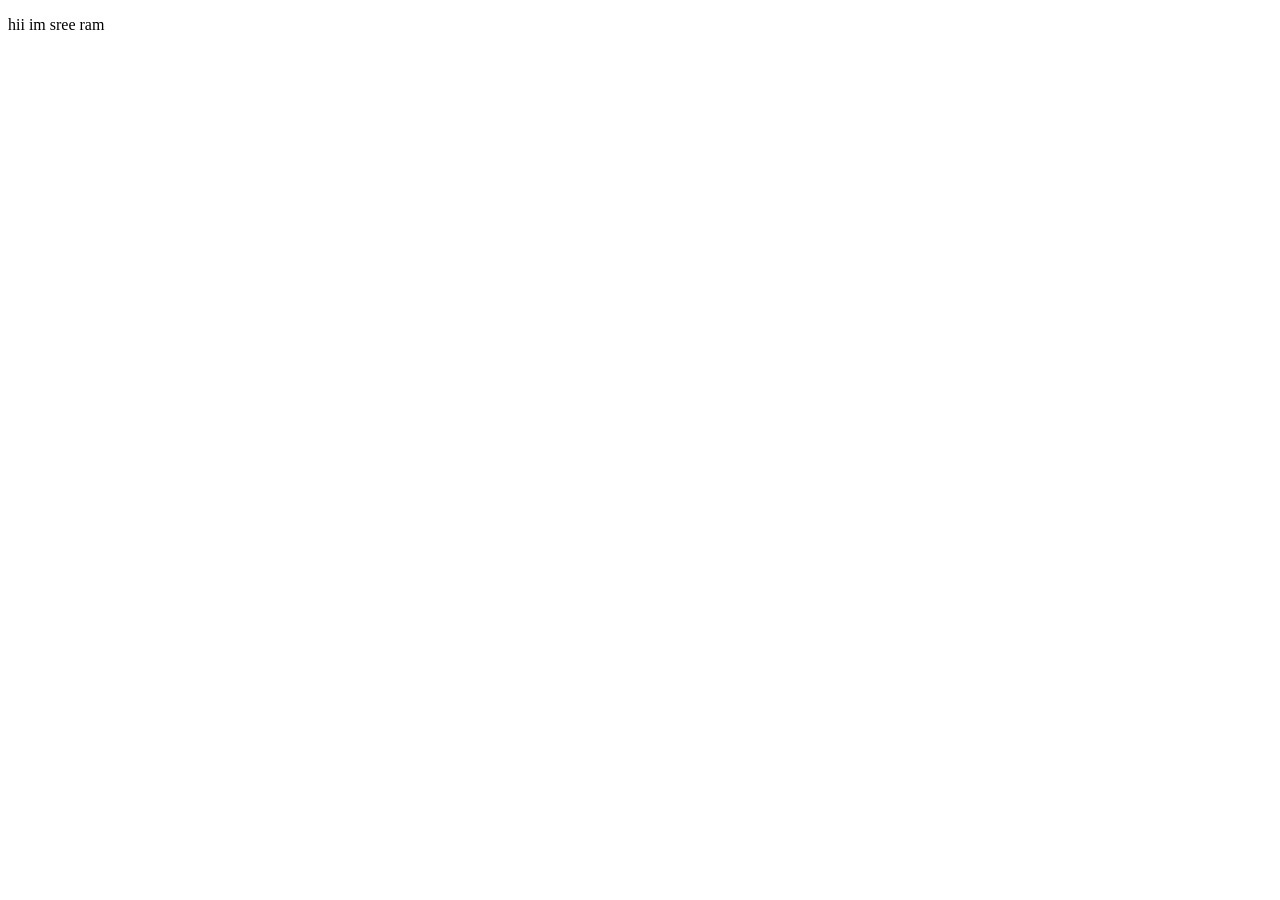
==== Untitled-1.html @ 292248ed "first commit" ====
<!DOCTYPE html>
<html lang="en">

<head>
    <meta charset="UTF-8">
    <meta name="viewport" content="width=device-width, initial-scale=1.0">
    <title>Simple Intro</title>
</head>

<body>
    <p>hii im sree ram</p>
</body>

</html>
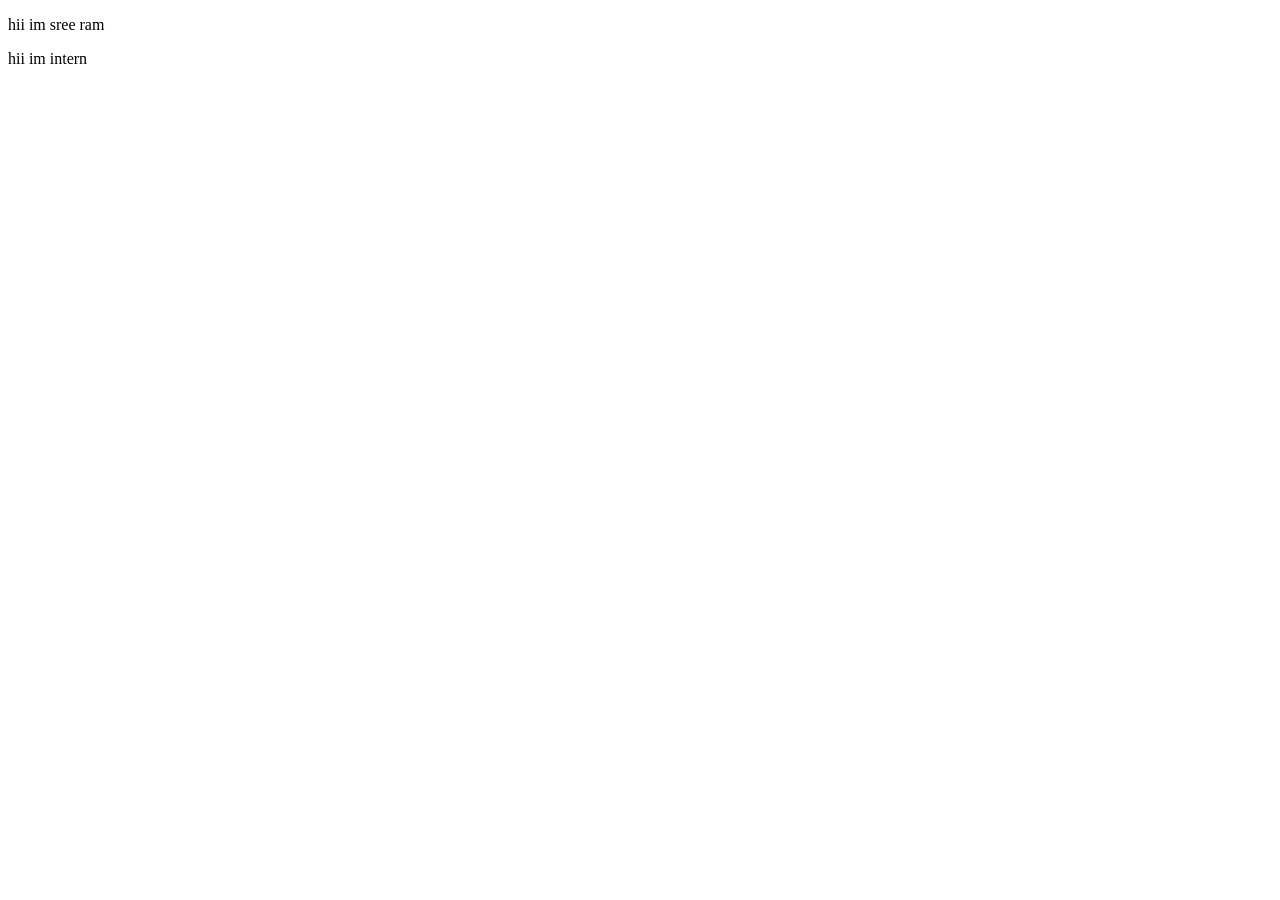
==== commit de6c6b47: "intern" ====
--- a/Untitled-1.html
+++ b/Untitled-1.html
@@ -9,6 +9,7 @@
 
 <body>
     <p>hii im sree ram</p>
+    <p>hii im intern </p>
 </body>
 
 </html>
